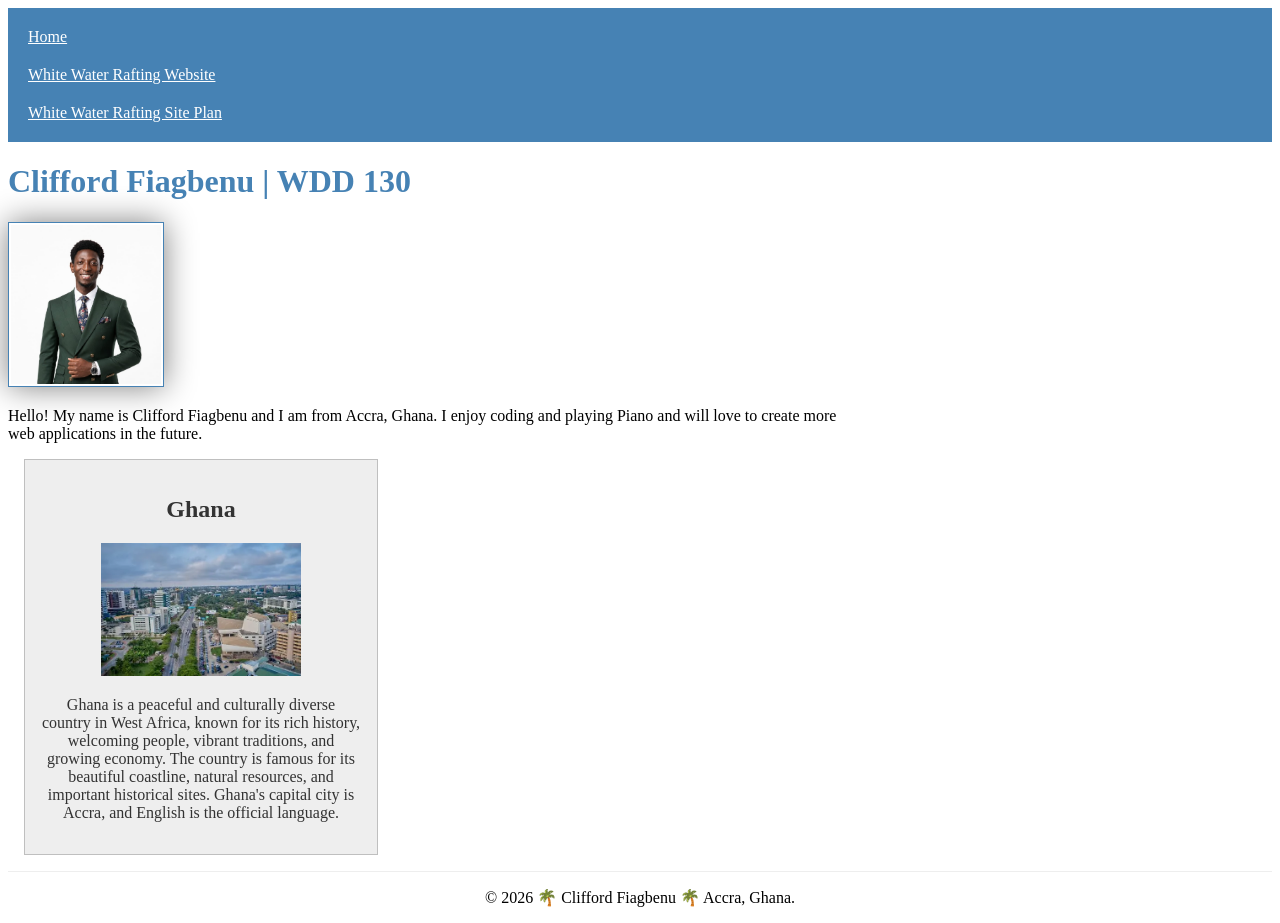
==== index.html @ 62a2770e "fix" ====
<!doctype html>
<html lang="en">

<head>
    <meta charset="UTF-8">
    <meta name="viewport" content="width=device-width, initial-scale=1.0">
    <title>Clifford Fiagbenu | WDD 130</title>
    <meta name="description" content="Clifford Fiagbenu's WDD 130 Portfolio, showcasing web development projects and skills.">
    <meta name="author" content="Clifford Fiagbenu">

    <link rel="stylesheet" href="styles/styles.css">
</head>

<body>
    <header>
        <nav>
            <a href="#">Home</a>
            <a href="wwr/">White Water Rafting Website</a>
            <a href="site-plan-rafting.html">White Water Rafting Site Plan</a>
            
        </nav>
    </header>
    <main>
        <h1>Clifford Fiagbenu | WDD 130</h1>
        <img src="images/profile.jpeg" alt="Hello, my name is Clifford Fiagbenu." width="200">
        <p>
            Hello! My name is Clifford Fiagbenu and I am from Accra, Ghana. I
            enjoy coding and playing Piano and will love to create more web applications in the
            future.
        </p>
    </main>
    <aside>
        <h2>Ghana</h2>
        <img src="images/accra.jpg" alt="Accra, Ghana">
        <p>Ghana is a peaceful and culturally diverse country in West Africa, known for its rich history, welcoming people, vibrant traditions, and growing economy. The country is famous for its beautiful coastline, natural resources, and important historical sites. Ghana's capital city is Accra, and English is the official language.</p>
    </aside>
    <footer>
        <p>© 2026 🌴 Clifford Fiagbenu 🌴 Accra, Ghana.</p>
    </footer>
</body>

</html>
---- styles/styles.css ----
nav {
    background-color: steelblue;
    padding: 10px;
}

nav a {
    color: white;
    display: block;
    padding: 10px;
}

h1 {
    color: steelblue;
}

main img {
    width: 150px;
    height: auto;
    border: 1px solid steelblue;
    padding: 2px;
    box-shadow: 0 0 30px gray;
}

p {
    padding: 0px;
}

aside {
    width: 20em;
    margin: 1em;
    border: 1px solid rgba(0, 0, 0, 0.2); /* Thin border with transparency */
    padding: 1em;
    background-color: #eee;
    color: #333;
    text-align: center;
}

aside img {
    width: 200px;
    height: auto;
}

main {
    max-width: 840px;
}

main img {
    width: 150px;
    height: auto;
}

footer {
    margin-top: 1em;
    border-top: 1px solid #eee;
    text-align: center;
}
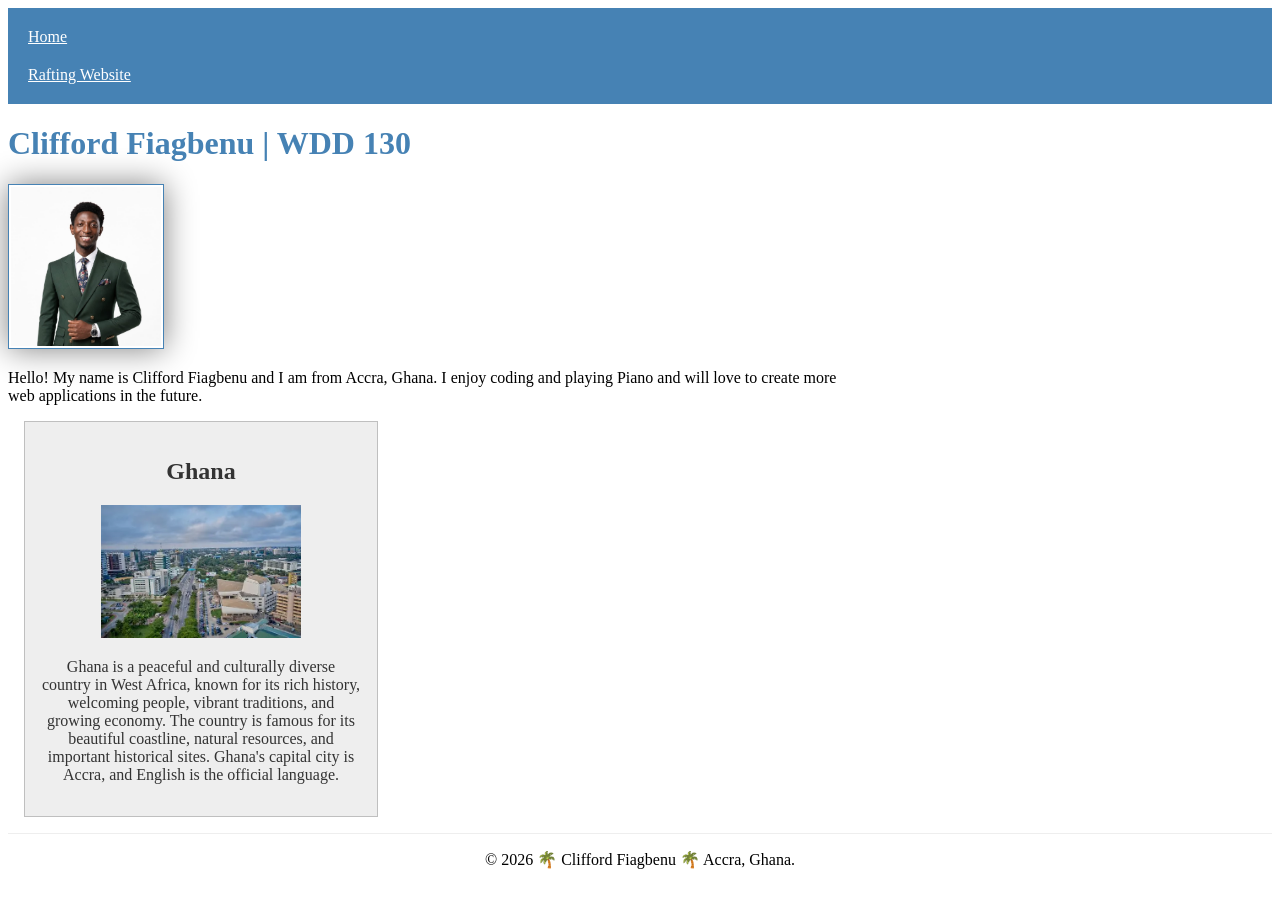
==== commit 9eeb5b82: "corrections were made" ====
--- a/index.html
+++ b/index.html
@@ -1,42 +1,51 @@
 <!doctype html>
 <html lang="en">
+  <head>
+    <meta charset="UTF-8">
+    <meta name="viewport" content="width=device-width, initial-scale=1.0" >
+    <title>Clifford Fiagbenu | WDD 130</title>
+    <meta
+      name="description"
+      content="Clifford Fiagbenu's WDD 130 Portfolio, showcasing web development projects and skills."
+    >
+    <meta name="author" content="Clifford Fiagbenu" >
 
-<head>
-    <meta charset="UTF-8">
-    <meta name="viewport" content="width=device-width, initial-scale=1.0">
-    <title>Clifford Fiagbenu | WDD 130</title>
-    <meta name="description" content="Clifford Fiagbenu's WDD 130 Portfolio, showcasing web development projects and skills.">
-    <meta name="author" content="Clifford Fiagbenu">
+    <link rel="stylesheet" href="styles/styles.css" />
+  </head>
 
-    <link rel="stylesheet" href="styles/styles.css">
-</head>
-
-<body>
+  <body>
     <header>
-        <nav>
-            <a href="#">Home</a>
-            <a href="wwr/">White Water Rafting Website</a>
-            <a href="site-plan-rafting.html">White Water Rafting Site Plan</a>
-            
-        </nav>
+      <nav>
+        <a href="#">Home</a>
+        <a href="wwr/">Rafting Website</a>
+      </nav>
     </header>
     <main>
-        <h1>Clifford Fiagbenu | WDD 130</h1>
-        <img src="images/profile.jpeg" alt="Hello, my name is Clifford Fiagbenu." width="200">
-        <p>
-            Hello! My name is Clifford Fiagbenu and I am from Accra, Ghana. I
-            enjoy coding and playing Piano and will love to create more web applications in the
-            future.
-        </p>
+      <h1>Clifford Fiagbenu | WDD 130</h1>
+      <img
+        src="images/profile.jpeg"
+        alt="Hello, my name is Clifford Fiagbenu."
+        width="200"
+      />
+      <p>
+        Hello! My name is Clifford Fiagbenu and I am from Accra, Ghana. I enjoy
+        coding and playing Piano and will love to create more web applications
+        in the future.
+      </p>
     </main>
     <aside>
-        <h2>Ghana</h2>
-        <img src="images/accra.jpg" alt="Accra, Ghana">
-        <p>Ghana is a peaceful and culturally diverse country in West Africa, known for its rich history, welcoming people, vibrant traditions, and growing economy. The country is famous for its beautiful coastline, natural resources, and important historical sites. Ghana's capital city is Accra, and English is the official language.</p>
+      <h2>Ghana</h2>
+      <img src="images/accra.jpg" alt="Accra, Ghana" />
+      <p>
+        Ghana is a peaceful and culturally diverse country in West Africa, known
+        for its rich history, welcoming people, vibrant traditions, and growing
+        economy. The country is famous for its beautiful coastline, natural
+        resources, and important historical sites. Ghana's capital city is
+        Accra, and English is the official language.
+      </p>
     </aside>
     <footer>
-        <p>© 2026 🌴 Clifford Fiagbenu 🌴 Accra, Ghana.</p>
+      <p>© 2026 🌴 Clifford Fiagbenu 🌴 Accra, Ghana.</p>
     </footer>
-</body>
-
-</html>+  </body>
+</html>
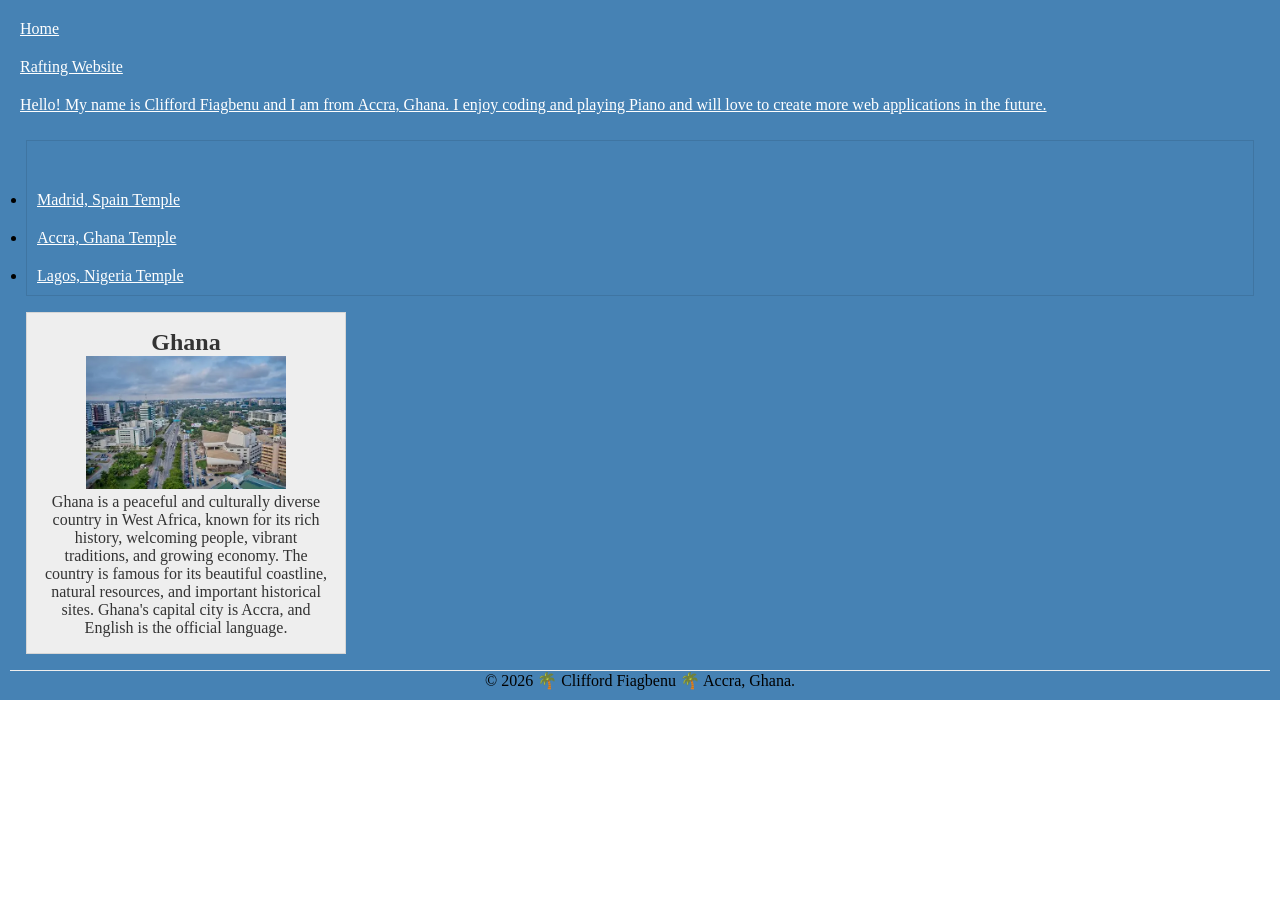
==== commit d99a48bd: "I worked on the about.html" ====
--- a/index.html
+++ b/index.html
@@ -1,3 +1,4 @@
+<!-- 14 September 2026 -->
 <!doctype html>
 <html lang="en">
   <head>
@@ -18,6 +19,7 @@
       <nav>
         <a href="#">Home</a>
         <a href="wwr/">Rafting Website</a>
+        <a href="
       </nav>
     </header>
     <main>
@@ -32,8 +34,13 @@
         coding and playing Piano and will love to create more web applications
         in the future.
       </p>
+<ul class="box">
+  <li><a href="https://churchofjesuschristtemples.org/madrid-spain-temple/" target="_blank">Madrid, Spain Temple</a></li>
+  <li><a href="https://churchofjesuschristtemples.org/accra-ghana-temple/" target="_blank">Accra, Ghana Temple</a></li>
+  <li><a href="https://churchofjesuschristtemples.org/lagos-nigeria-temple/" target="_blank">Lagos, Nigeria Temple</a></li>
+</ul>
     </main>
-    <aside>
+    <aside class="box">
       <h2>Ghana</h2>
       <img src="images/accra.jpg" alt="Accra, Ghana" />
       <p>
--- a/styles/styles.css
+++ b/styles/styles.css
@@ -1,3 +1,9 @@
+*{
+    margin: 0;
+    padding: 0;
+    box-sizing: border-box;
+}
+
 nav {
     background-color: steelblue;
     padding: 10px;
@@ -53,4 +59,10 @@
     margin-top: 1em;
     border-top: 1px solid #eee;
     text-align: center;
+}
+
+/* Class Selectors */
+.box {
+  margin: 1rem;
+  border: 1px solid rgba(0, 0, 0, 0.1 ); /* Thin border with transparency */
 }
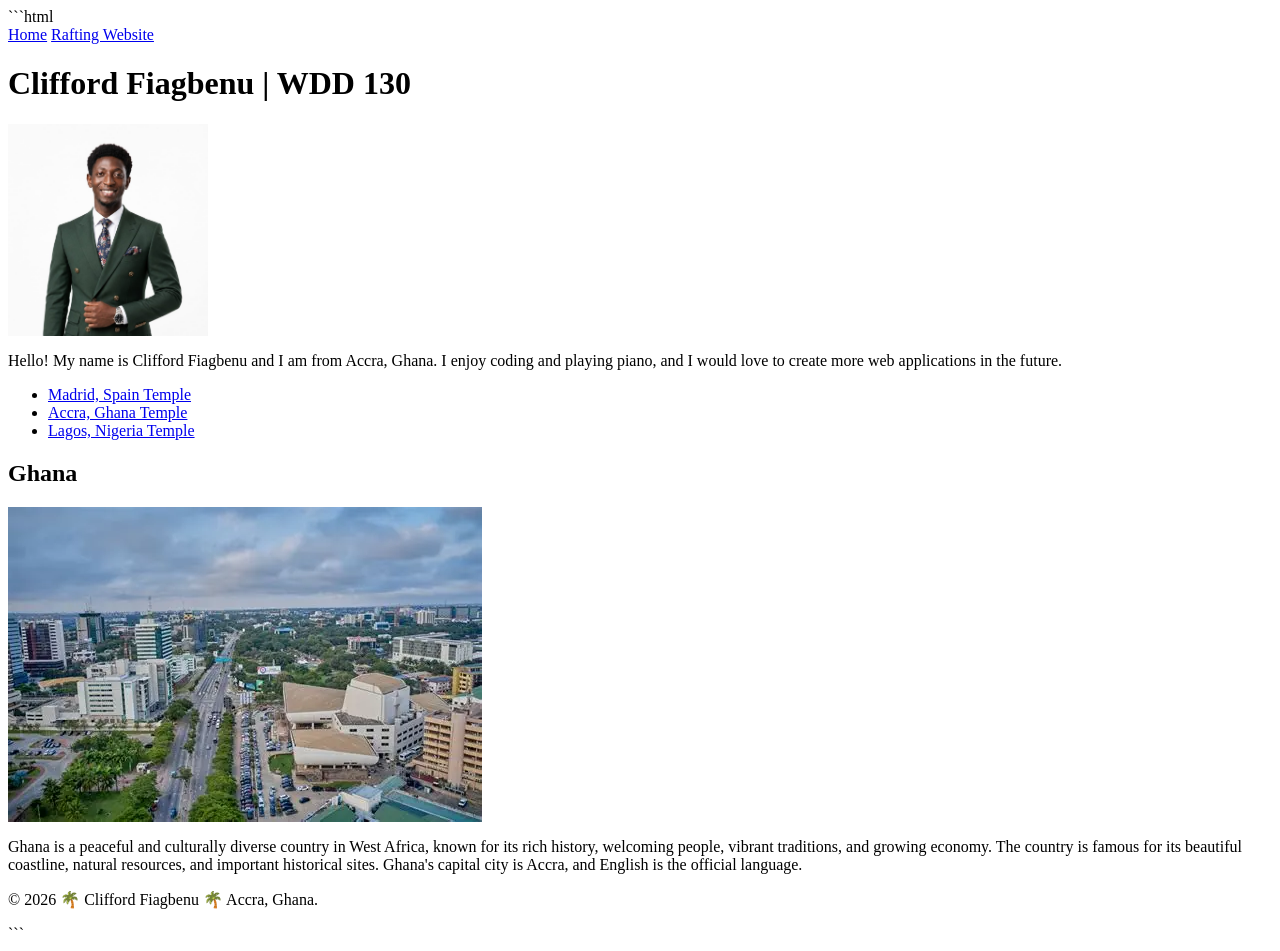
==== commit 16b5bd03: "image replaced" ====
--- a/index.html
+++ b/index.html
@@ -1,58 +1,80 @@
+```html
 <!-- 14 September 2026 -->
-<!doctype html>
+<!DOCTYPE html>
 <html lang="en">
-  <head>
-    <meta charset="UTF-8">
-    <meta name="viewport" content="width=device-width, initial-scale=1.0" >
-    <title>Clifford Fiagbenu | WDD 130</title>
-    <meta
-      name="description"
-      content="Clifford Fiagbenu's WDD 130 Portfolio, showcasing web development projects and skills."
-    >
-    <meta name="author" content="Clifford Fiagbenu" >
 
-    <link rel="stylesheet" href="styles/styles.css" />
-  </head>
+<head>
+  <meta charset="UTF-8">
+  <meta name="viewport" content="width=device-width, initial-scale=1.0">
 
-  <body>
-    <header>
-      <nav>
-        <a href="#">Home</a>
-        <a href="wwr/">Rafting Website</a>
-        <a href="
-      </nav>
-    </header>
-    <main>
-      <h1>Clifford Fiagbenu | WDD 130</h1>
-      <img
-        src="images/profile.jpeg"
-        alt="Hello, my name is Clifford Fiagbenu."
-        width="200"
-      />
-      <p>
-        Hello! My name is Clifford Fiagbenu and I am from Accra, Ghana. I enjoy
-        coding and playing Piano and will love to create more web applications
-        in the future.
-      </p>
-<ul class="box">
-  <li><a href="https://churchofjesuschristtemples.org/madrid-spain-temple/" target="_blank">Madrid, Spain Temple</a></li>
-  <li><a href="https://churchofjesuschristtemples.org/accra-ghana-temple/" target="_blank">Accra, Ghana Temple</a></li>
-  <li><a href="https://churchofjesuschristtemples.org/lagos-nigeria-temple/" target="_blank">Lagos, Nigeria Temple</a></li>
-</ul>
-    </main>
-    <aside class="box">
-      <h2>Ghana</h2>
-      <img src="images/accra.jpg" alt="Accra, Ghana" />
-      <p>
-        Ghana is a peaceful and culturally diverse country in West Africa, known
-        for its rich history, welcoming people, vibrant traditions, and growing
-        economy. The country is famous for its beautiful coastline, natural
-        resources, and important historical sites. Ghana's capital city is
-        Accra, and English is the official language.
-      </p>
-    </aside>
-    <footer>
-      <p>© 2026 🌴 Clifford Fiagbenu 🌴 Accra, Ghana.</p>
-    </footer>
-  </body>
+  <title>Clifford Fiagbenu | WDD 130</title>
+
+  <meta name="description"
+    content="Clifford Fiagbenu's WDD 130 Portfolio, showcasing web development projects and skills.">
+  <meta name="author" content="Clifford Fiagbenu">
+
+  <link rel="stylesheet" href="styles/styles.css">
+</head>
+
+<body>
+  <header>
+    <nav>
+      <a href="#">Home</a>
+      <a href="wwr/">Rafting Website</a>
+    </nav>
+  </header>
+
+  <main>
+    <h1>Clifford Fiagbenu | WDD 130</h1>
+
+    <img src="images/profile.jpeg" alt="Hello, my name is Clifford Fiagbenu." width="200">
+
+    <p>
+      Hello! My name is Clifford Fiagbenu and I am from Accra, Ghana.
+      I enjoy coding and playing piano, and I would love to create
+      more web applications in the future.
+    </p>
+
+    <ul class="box">
+      <li>
+        <a href="https://churchofjesuschristtemples.org/madrid-spain-temple/" target="_blank"
+          rel="noopener noreferrer">
+          Madrid, Spain Temple
+        </a>
+      </li>
+      <li>
+        <a href="https://churchofjesuschristtemples.org/accra-ghana-temple/" target="_blank"
+          rel="noopener noreferrer">
+          Accra, Ghana Temple
+        </a>
+      </li>
+      <li>
+        <a href="https://churchofjesuschristtemples.org/lagos-nigeria-temple/" target="_blank"
+          rel="noopener noreferrer">
+          Lagos, Nigeria Temple
+        </a>
+      </li>
+    </ul>
+  </main>
+
+  <aside class="box">
+    <h2>Ghana</h2>
+
+    <img src="images/accra.jpg" alt="Accra, Ghana">
+
+    <p>
+      Ghana is a peaceful and culturally diverse country in West Africa,
+      known for its rich history, welcoming people, vibrant traditions,
+      and growing economy. The country is famous for its beautiful
+      coastline, natural resources, and important historical sites.
+      Ghana's capital city is Accra, and English is the official language.
+    </p>
+  </aside>
+
+  <footer>
+    <p>© 2026 🌴 Clifford Fiagbenu 🌴 Accra, Ghana.</p>
+  </footer>
+</body>
+
 </html>
+```
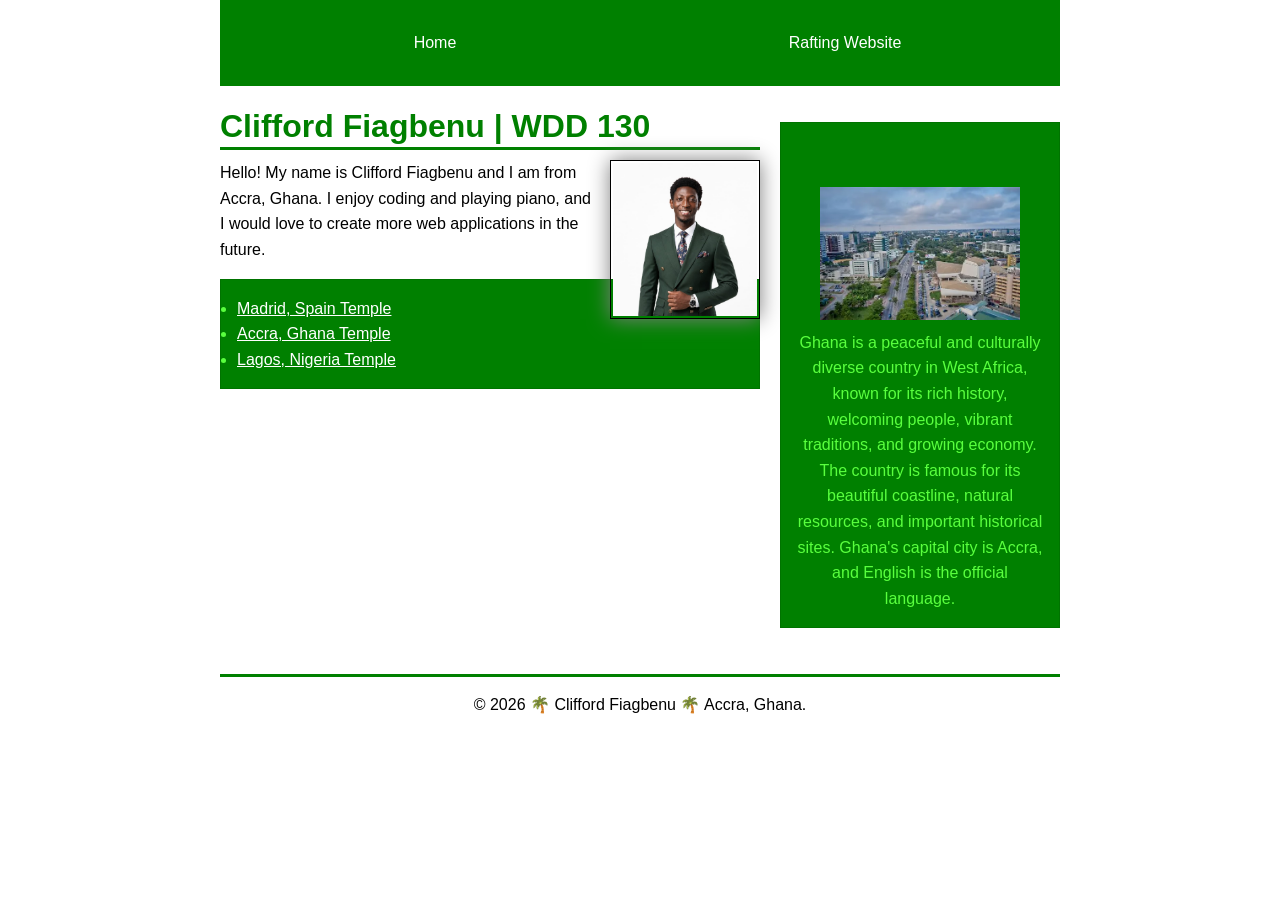
==== commit 47d8889c: "fix in the CSS after deleted" ====
--- a/index.html
+++ b/index.html
@@ -1,80 +1,92 @@
-```html
-<!-- 14 September 2026 -->
-<!DOCTYPE html>
+<!doctype html>
 <html lang="en">
+  <head>
+    <meta charset="UTF-8" />
+    <meta name="viewport" content="width=device-width, initial-scale=1.0" />
 
-<head>
-  <meta charset="UTF-8">
-  <meta name="viewport" content="width=device-width, initial-scale=1.0">
+    <title>Clifford Fiagbenu | WDD 130</title>
 
-  <title>Clifford Fiagbenu | WDD 130</title>
+    <meta
+      name="description"
+      content="Clifford Fiagbenu's WDD 130 Portfolio, showcasing web development projects and skills."
+    />
+    <meta name="author" content="Clifford Fiagbenu" />
 
-  <meta name="description"
-    content="Clifford Fiagbenu's WDD 130 Portfolio, showcasing web development projects and skills.">
-  <meta name="author" content="Clifford Fiagbenu">
+    <link rel="stylesheet" href="styles/styles.css" />
+  </head>
 
-  <link rel="stylesheet" href="styles/styles.css">
-</head>
+  <body>
+    <header>
+      <nav>
+        <a href="#">Home</a>
+        <a href="wwr/">Rafting Website</a>
+      </nav>
+    </header>
 
-<body>
-  <header>
-    <nav>
-      <a href="#">Home</a>
-      <a href="wwr/">Rafting Website</a>
-    </nav>
-  </header>
+    <div class="grid">
+      <main>
+        <h1>Clifford Fiagbenu | WDD 130</h1>
 
-  <main>
-    <h1>Clifford Fiagbenu | WDD 130</h1>
+        <img
+          src="images/profile.jpeg"
+          alt="Portrait of Clifford Fiagbenu"
+          width="200"
+        />
 
-    <img src="images/profile.jpeg" alt="Hello, my name is Clifford Fiagbenu." width="200">
+        <p>
+          Hello! My name is Clifford Fiagbenu and I am from Accra, Ghana. I
+          enjoy coding and playing piano, and I would love to create more web
+          applications in the future.
+        </p>
 
-    <p>
-      Hello! My name is Clifford Fiagbenu and I am from Accra, Ghana.
-      I enjoy coding and playing piano, and I would love to create
-      more web applications in the future.
-    </p>
+        <ul class="box">
+          <li>
+            <a
+              href="https://churchofjesuschristtemples.org/madrid-spain-temple/"
+              target="_blank"
+              rel="noopener noreferrer"
+            >
+              Madrid, Spain Temple
+            </a>
+          </li>
+          <li>
+            <a
+              href="https://churchofjesuschristtemples.org/accra-ghana-temple/"
+              target="_blank"
+              rel="noopener noreferrer"
+            >
+              Accra, Ghana Temple
+            </a>
+          </li>
+          <li>
+            <a
+              href="https://churchofjesuschristtemples.org/lagos-nigeria-temple/"
+              target="_blank"
+              rel="noopener noreferrer"
+            >
+              Lagos, Nigeria Temple
+            </a>
+          </li>
+        </ul>
+      </main>
 
-    <ul class="box">
-      <li>
-        <a href="https://churchofjesuschristtemples.org/madrid-spain-temple/" target="_blank"
-          rel="noopener noreferrer">
-          Madrid, Spain Temple
-        </a>
-      </li>
-      <li>
-        <a href="https://churchofjesuschristtemples.org/accra-ghana-temple/" target="_blank"
-          rel="noopener noreferrer">
-          Accra, Ghana Temple
-        </a>
-      </li>
-      <li>
-        <a href="https://churchofjesuschristtemples.org/lagos-nigeria-temple/" target="_blank"
-          rel="noopener noreferrer">
-          Lagos, Nigeria Temple
-        </a>
-      </li>
-    </ul>
-  </main>
+      <aside class="box">
+        <h2>Ghana</h2>
 
-  <aside class="box">
-    <h2>Ghana</h2>
+        <img src="images/accra.jpg" alt="Accra, Ghana" />
 
-    <img src="images/accra.jpg" alt="Accra, Ghana">
+        <p>
+          Ghana is a peaceful and culturally diverse country in West Africa,
+          known for its rich history, welcoming people, vibrant traditions, and
+          growing economy. The country is famous for its beautiful coastline,
+          natural resources, and important historical sites. Ghana's capital
+          city is Accra, and English is the official language.
+        </p>
+      </aside>
+    </div>
 
-    <p>
-      Ghana is a peaceful and culturally diverse country in West Africa,
-      known for its rich history, welcoming people, vibrant traditions,
-      and growing economy. The country is famous for its beautiful
-      coastline, natural resources, and important historical sites.
-      Ghana's capital city is Accra, and English is the official language.
-    </p>
-  </aside>
-
-  <footer>
-    <p>© 2026 🌴 Clifford Fiagbenu 🌴 Accra, Ghana.</p>
-  </footer>
-</body>
-
+    <footer>
+      <p>© 2026 🌴 Clifford Fiagbenu 🌴 Accra, Ghana.</p>
+    </footer>
+  </body>
 </html>
-```
--- a/styles/styles.css
+++ b/styles/styles.css
@@ -0,0 +1,179 @@
+/* Reset */
+* {
+    padding: 0;
+    margin: 0;
+    box-sizing: border-box;
+}
+
+/* CSS Variables */
+:root {
+    --high-end: green;
+    --textalign-center: center;
+}
+
+/* Body */
+body {
+    font-family: Arial, Helvetica, sans-serif;
+    line-height: 1.6;
+}
+
+/* Header */
+header {
+    max-width: 840px;
+    margin: 0 auto;
+}
+
+/* Navigation */
+nav {
+    display: flex;
+    flex-direction: row;
+    flex-wrap: nowrap;
+    justify-content: space-evenly;
+    align-items: center;
+    background-color: var(--high-end);
+    padding: 10px;
+}
+
+nav a {
+    display: block;
+    flex: 1;
+    color: white;
+    padding: 20px 10px;
+    text-decoration: none;
+    text-align: center;
+}
+
+nav a:hover {
+    text-decoration: underline;
+    background-color: darkgreen;
+}
+
+/* Main heading */
+h1 {
+    width: 100%;
+    color: var(--high-end);
+    border-bottom: 3px solid var(--high-end);
+    margin-bottom: 10px;
+    line-height: 1.3;
+}
+
+/* Page layout */
+.grid {
+    display: grid;
+    grid-template-columns: 1fr 280px;
+    gap: 20px;
+    max-width: 840px;
+    margin: 20px auto;
+    align-items: start;
+}
+
+/* Main content */
+main {
+    grid-column: 1;
+    min-width: 0;
+}
+
+main img {
+    width: 150px;
+    height: auto;
+    border: 1px solid black;
+    padding: 2px;
+    box-shadow: 0 0 20px gray;
+    float: right;
+    margin: 0 0 1rem 1rem;
+}
+
+main p {
+    margin-bottom: 1rem;
+}
+
+/* Aside section */
+aside {
+    grid-column: 2;
+    grid-row: 1;
+    width: 100%;
+    min-width: 0;
+    text-align: center;
+    position: relative;
+}
+
+aside h2 {
+    color: var(--high-end);
+    margin-bottom: 10px;
+}
+
+aside img {
+    display: block;
+    width: 200px;
+    max-width: 100%;
+    height: auto;
+    margin: 0 auto 10px;
+}
+
+aside p {
+    padding: 0;
+}
+
+/* Class selectors */
+.box {
+    margin: 1rem 0;
+    padding: 1rem;
+    background-color: var(--high-end);
+    border: 1px solid rgba(0, 0, 0, 0.1);
+    color: #59ff3e;
+}
+
+.box a {
+    color: white;
+}
+
+.indent {
+    padding-left: 2rem;
+}
+
+/* Footer */
+footer {
+    max-width: 840px;
+    margin: 30px auto 0;
+    padding: 15px;
+    border-top: 3px solid var(--high-end);
+    text-align: center;
+}
+
+/* Small screens */
+@media screen and (max-width: 600px) {
+    nav {
+        flex-wrap: wrap;
+    }
+
+    nav a {
+        padding: 12px 8px;
+    }
+
+    .grid {
+        grid-template-columns: 1fr;
+        margin: 15px;
+        gap: 10px;
+    }
+
+    main,
+    aside {
+        grid-column: 1;
+        grid-row: auto;
+        width: 100%;
+    }
+
+    h1 {
+        width: 100%;
+        font-size: 1.8rem;
+    }
+
+    main img {
+        width: 120px;
+        max-width: 45%;
+    }
+
+    aside img {
+        width: 200px;
+    }
+}
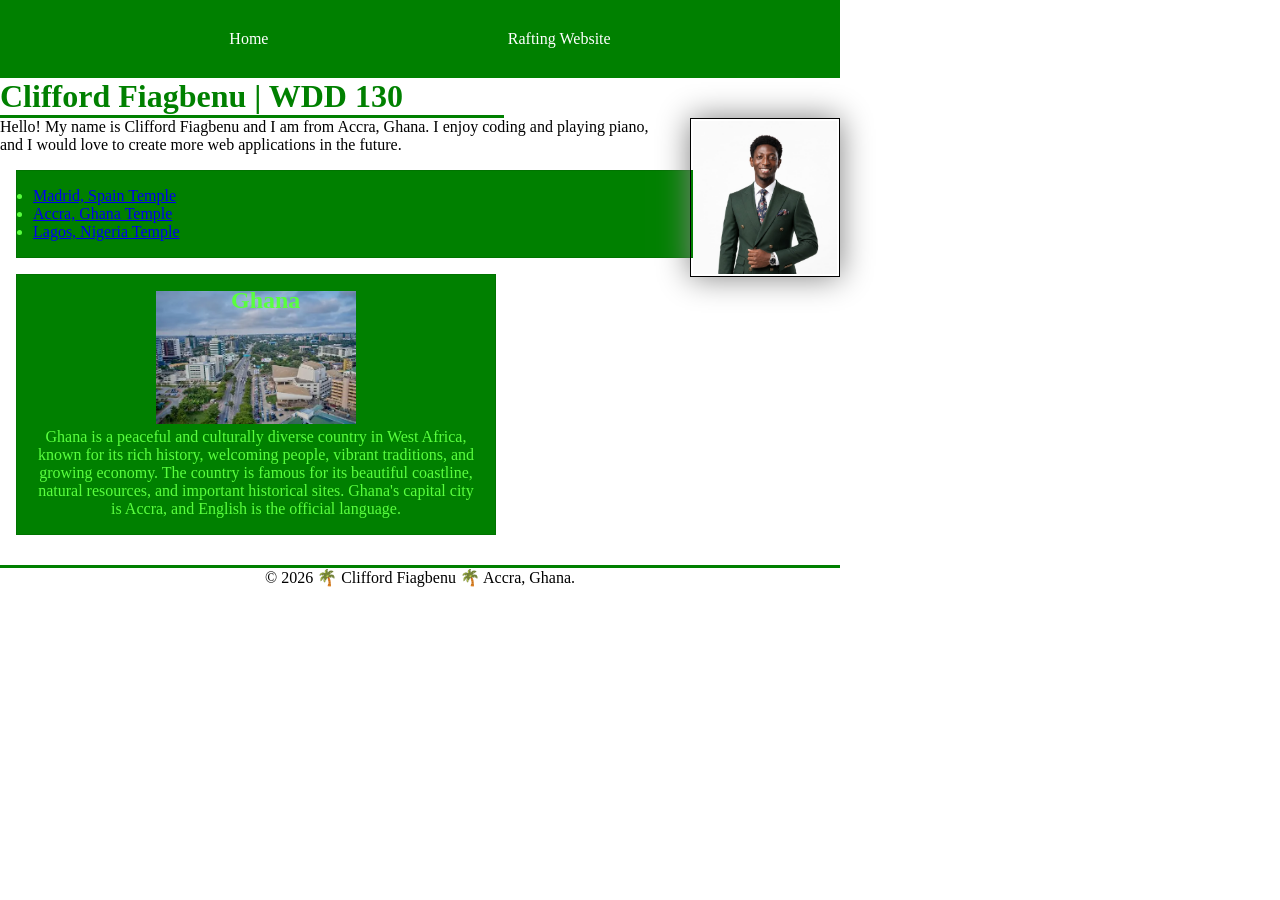
==== commit 68962554: "html replaced" ====
--- a/index.html
+++ b/index.html
@@ -1,92 +1,77 @@
-<!doctype html>
+<!DOCTYPE html>
 <html lang="en">
-  <head>
-    <meta charset="UTF-8" />
-    <meta name="viewport" content="width=device-width, initial-scale=1.0" />
+  
+<head>
+  <meta charset="UTF-8">
+  <meta name="viewport" content="width=device-width, initial-scale=1.0">
 
-    <title>Clifford Fiagbenu | WDD 130</title>
+  <title>Clifford Fiagbenu | WDD 130</title>
 
-    <meta
-      name="description"
-      content="Clifford Fiagbenu's WDD 130 Portfolio, showcasing web development projects and skills."
-    />
-    <meta name="author" content="Clifford Fiagbenu" />
+  <meta name="description"
+    content="Clifford Fiagbenu's WDD 130 Portfolio, showcasing web development projects and skills.">
+  <meta name="author" content="Clifford Fiagbenu">
 
-    <link rel="stylesheet" href="styles/styles.css" />
-  </head>
+  <link rel="stylesheet" href="styles/styles.css">
+</head>
 
-  <body>
-    <header>
-      <nav>
-        <a href="#">Home</a>
-        <a href="wwr/">Rafting Website</a>
-      </nav>
-    </header>
+<body>
+  <header>
+    <nav>
+      <a href="#">Home</a>
+      <a href="wwr/">Rafting Website</a>
+    </nav>
+  </header>
 
-    <div class="grid">
-      <main>
-        <h1>Clifford Fiagbenu | WDD 130</h1>
+  <main>
+    <h1>Clifford Fiagbenu | WDD 130</h1>
 
-        <img
-          src="images/profile.jpeg"
-          alt="Portrait of Clifford Fiagbenu"
-          width="200"
-        />
+    <img src="images/profile.jpeg" alt="Hello, my name is Clifford Fiagbenu." width="200">
 
-        <p>
-          Hello! My name is Clifford Fiagbenu and I am from Accra, Ghana. I
-          enjoy coding and playing piano, and I would love to create more web
-          applications in the future.
-        </p>
+    <p>
+      Hello! My name is Clifford Fiagbenu and I am from Accra, Ghana.
+      I enjoy coding and playing piano, and I would love to create
+      more web applications in the future.
+    </p>
 
-        <ul class="box">
-          <li>
-            <a
-              href="https://churchofjesuschristtemples.org/madrid-spain-temple/"
-              target="_blank"
-              rel="noopener noreferrer"
-            >
-              Madrid, Spain Temple
-            </a>
-          </li>
-          <li>
-            <a
-              href="https://churchofjesuschristtemples.org/accra-ghana-temple/"
-              target="_blank"
-              rel="noopener noreferrer"
-            >
-              Accra, Ghana Temple
-            </a>
-          </li>
-          <li>
-            <a
-              href="https://churchofjesuschristtemples.org/lagos-nigeria-temple/"
-              target="_blank"
-              rel="noopener noreferrer"
-            >
-              Lagos, Nigeria Temple
-            </a>
-          </li>
-        </ul>
-      </main>
+    <ul class="box">
+      <li>
+        <a href="https://churchofjesuschristtemples.org/madrid-spain-temple/" target="_blank"
+          rel="noopener noreferrer">
+          Madrid, Spain Temple
+        </a>
+      </li>
+      <li>
+        <a href="https://churchofjesuschristtemples.org/accra-ghana-temple/" target="_blank"
+          rel="noopener noreferrer">
+          Accra, Ghana Temple
+        </a>
+      </li>
+      <li>
+        <a href="https://churchofjesuschristtemples.org/lagos-nigeria-temple/" target="_blank"
+          rel="noopener noreferrer">
+          Lagos, Nigeria Temple
+        </a>
+      </li>
+    </ul>
+  </main>
 
-      <aside class="box">
-        <h2>Ghana</h2>
+  <aside class="box">
+    <h2>Ghana</h2>
 
-        <img src="images/accra.jpg" alt="Accra, Ghana" />
+    <img src="images/accra.jpg" alt="Accra, Ghana">
 
-        <p>
-          Ghana is a peaceful and culturally diverse country in West Africa,
-          known for its rich history, welcoming people, vibrant traditions, and
-          growing economy. The country is famous for its beautiful coastline,
-          natural resources, and important historical sites. Ghana's capital
-          city is Accra, and English is the official language.
-        </p>
-      </aside>
-    </div>
+    <p>
+      Ghana is a peaceful and culturally diverse country in West Africa,
+      known for its rich history, welcoming people, vibrant traditions,
+      and growing economy. The country is famous for its beautiful
+      coastline, natural resources, and important historical sites.
+      Ghana's capital city is Accra, and English is the official language.
+    </p>
+  </aside>
 
-    <footer>
-      <p>© 2026 🌴 Clifford Fiagbenu 🌴 Accra, Ghana.</p>
-    </footer>
-  </body>
+  <footer>
+    <p>© 2026 🌴 Clifford Fiagbenu 🌴 Accra, Ghana.</p>
+  </footer>
+</body>
+
 </html>
--- a/styles/styles.css
+++ b/styles/styles.css
@@ -1,179 +1,139 @@
-/* Reset */
 * {
     padding: 0;
     margin: 0;
     box-sizing: border-box;
 }
 
-/* CSS Variables */
 :root {
     --high-end: green;
     --textalign-center: center;
+    /* --wildcard:padding:0; margin:0; box-sizing:border-box; */
+
 }
 
-/* Body */
-body {
-    font-family: Arial, Helvetica, sans-serif;
-    line-height: 1.6;
+nav {
+    display: flex;
+    flex-wrap: wrap;
+    justify-content: space-evenly;
+    background-color: var(--high-end);
+    padding:
+        10px
 }
 
-/* Header */
-header {
-    max-width: 840px;
-    margin: 0 auto;
+/* 2026 september 24th  trial */
+nav a {
+    /* display: flex;
+    flex-wrap: wrap; */
+    color: white;
+    display: block;
+    padding: 20px;
+    text-decoration: none;
 }
 
-/* Navigation */
-nav {
-    display: flex;
-    flex-direction: row;
-    flex-wrap: nowrap;
-    justify-content: space-evenly;
-    align-items: center;
-    background-color: var(--high-end);
-    padding: 10px;
-}
-
-nav a {
-    display: block;
-    flex: 1;
-    color: white;
-    padding: 20px 10px;
-    text-decoration: none;
-    text-align: center;
-}
-
-nav a:hover {
-    text-decoration: underline;
-    background-color: darkgreen;
-}
-
-/* Main heading */
 h1 {
-    width: 100%;
+    width: 60%;
     color: var(--high-end);
     border-bottom: 3px solid var(--high-end);
-    margin-bottom: 10px;
-    line-height: 1.3;
-}
-
-/* Page layout */
-.grid {
-    display: grid;
-    grid-template-columns: 1fr 280px;
-    gap: 20px;
-    max-width: 840px;
-    margin: 20px auto;
-    align-items: start;
-}
-
-/* Main content */
-main {
-    grid-column: 1;
-    min-width: 0;
 }
 
 main img {
+
     width: 150px;
     height: auto;
     border: 1px solid black;
     padding: 2px;
-    box-shadow: 0 0 20px gray;
+    box-shadow: 0 0 30px gray;
     float: right;
     margin: 0 0 1rem 1rem;
 }
 
-main p {
-    margin-bottom: 1rem;
+p {
+    padding: 0;
+
 }
 
-/* Aside section */
+main {
+    grid-column: 2;
+    max-width: 840px;
+}
+
+/*Example aside {
+    width: 20rem;
+    margin: 1rem;
+    border: 1px solid rgb(0 0 0 / 0.2);
+    /* 1️⃣ */
+/*padding: 1rem;
+background-color: #eee;
+color: #333;
+
+text-align: center*/
 aside {
-    grid-column: 2;
-    grid-row: 1;
-    width: 100%;
-    min-width: 0;
+    grid-row: 1/2;
+    width: 30rem;
+    /*  margin: 1rem; */
+    /* border: 6px solid rgba(200, 70, 20, .1); */
+    /* padding: 2px; */
+    /* background-color: #dde0fe; */
+    /* color: #ffaa99; */
     text-align: center;
     position: relative;
+
+}
+
+p {
+    padding: 0;
+}
+
+aside img {
+
+    width: 200px;
+    height: auto;
+}
+
+footer {
+    margin-top: 30px;
+    border-top: 3px solid var(--high-end);
+    text-align: center;
+}
+
+/* Class Selectors */
+.box {
+    margin: 1rem;
+    padding: 1rem;
+    background-color: var(--high-end);
+    border: 1px solid rgba(0, 0, 0, .1);
+    color: #59ff3e;
+}
+
+a {
+    /* color:#000; */
+    /* background-color:#fff  */
 }
 
 aside h2 {
-    color: var(--high-end);
-    margin-bottom: 10px;
-}
+    position: absolute;
+    left: 214px;
+    top: 12px;
 
-aside img {
-    display: block;
-    width: 200px;
-    max-width: 100%;
-    height: auto;
-    margin: 0 auto 10px;
-}
+    /* bottom: 150px; */
 
-aside p {
-    padding: 0;
-}
-
-/* Class selectors */
-.box {
-    margin: 1rem 0;
-    padding: 1rem;
-    background-color: var(--high-end);
-    border: 1px solid rgba(0, 0, 0, 0.1);
-    color: #59ff3e;
-}
-
-.box a {
-    color: white;
 }
 
 .indent {
     padding-left: 2rem;
 }
 
-/* Footer */
+header,
+.grid,
 footer {
     max-width: 840px;
-    margin: 30px auto 0;
-    padding: 15px;
-    border-top: 3px solid var(--high-end);
-    text-align: center;
 }
 
-/* Small screens */
-@media screen and (max-width: 600px) {
-    nav {
-        flex-wrap: wrap;
-    }
+.grid {
+    display: grid;
+    grid-template-columns: 1fr 1fr;
+    /* flex-wrap: wrap-reverse; */
+    order: -2
+}
 
-    nav a {
-        padding: 12px 8px;
-    }
-
-    .grid {
-        grid-template-columns: 1fr;
-        margin: 15px;
-        gap: 10px;
-    }
-
-    main,
-    aside {
-        grid-column: 1;
-        grid-row: auto;
-        width: 100%;
-    }
-
-    h1 {
-        width: 100%;
-        font-size: 1.8rem;
-    }
-
-    main img {
-        width: 120px;
-        max-width: 45%;
-    }
-
-    aside img {
-        width: 200px;
-    }
-}
+/*  */
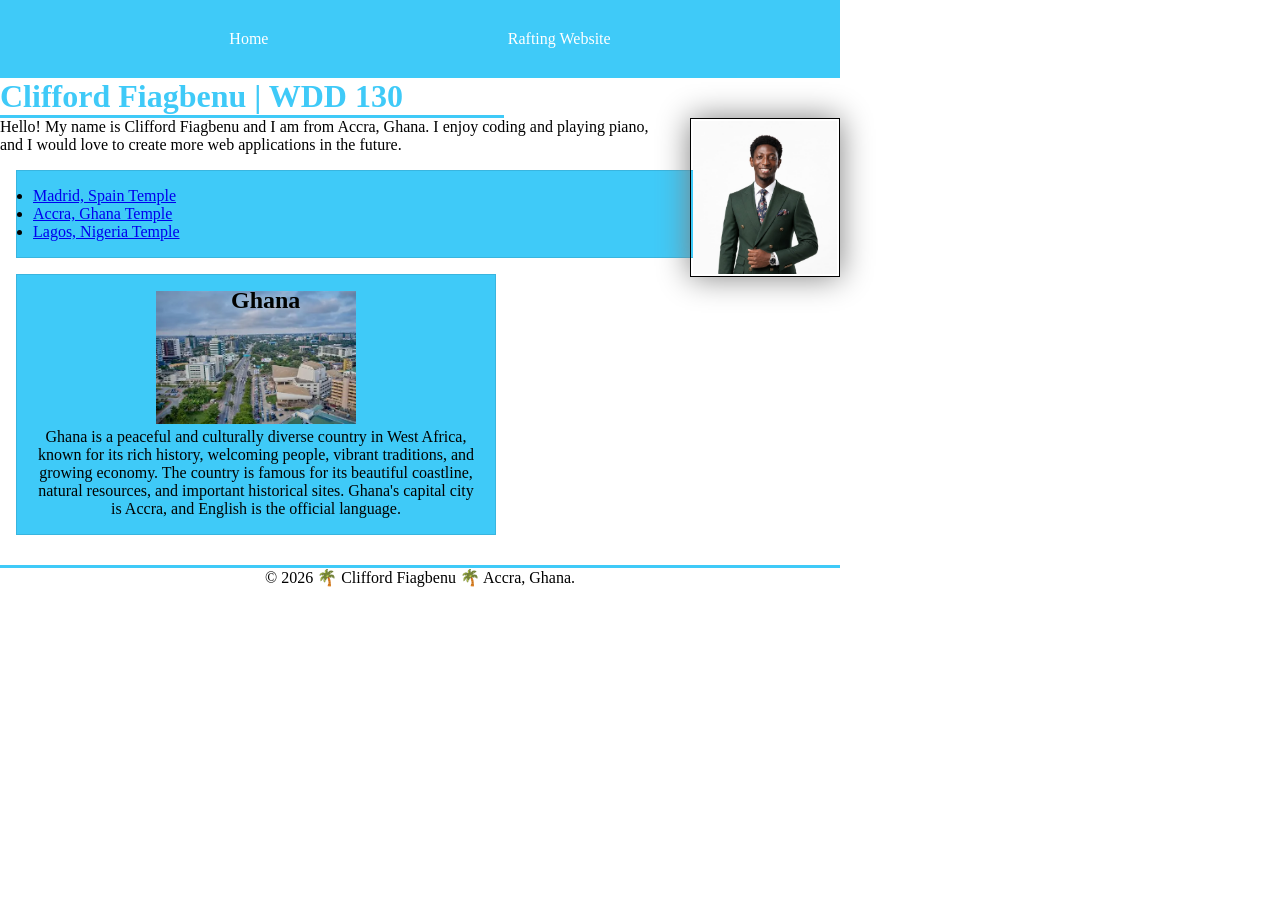
==== commit 3355306f: "i worked on index and CSS" ====
--- a/index.html
+++ b/index.html
@@ -73,5 +73,4 @@
     <p>© 2026 🌴 Clifford Fiagbenu 🌴 Accra, Ghana.</p>
   </footer>
 </body>
-
 </html>
--- a/styles/styles.css
+++ b/styles/styles.css
@@ -5,7 +5,7 @@
 }
 
 :root {
-    --high-end: green;
+    --high-end: rgb(63, 202, 248);
     --textalign-center: center;
     /* --wildcard:padding:0; margin:0; box-sizing:border-box; */
 
@@ -102,7 +102,7 @@
     padding: 1rem;
     background-color: var(--high-end);
     border: 1px solid rgba(0, 0, 0, .1);
-    color: #59ff3e;
+    color: #000200;
 }
 
 a {
